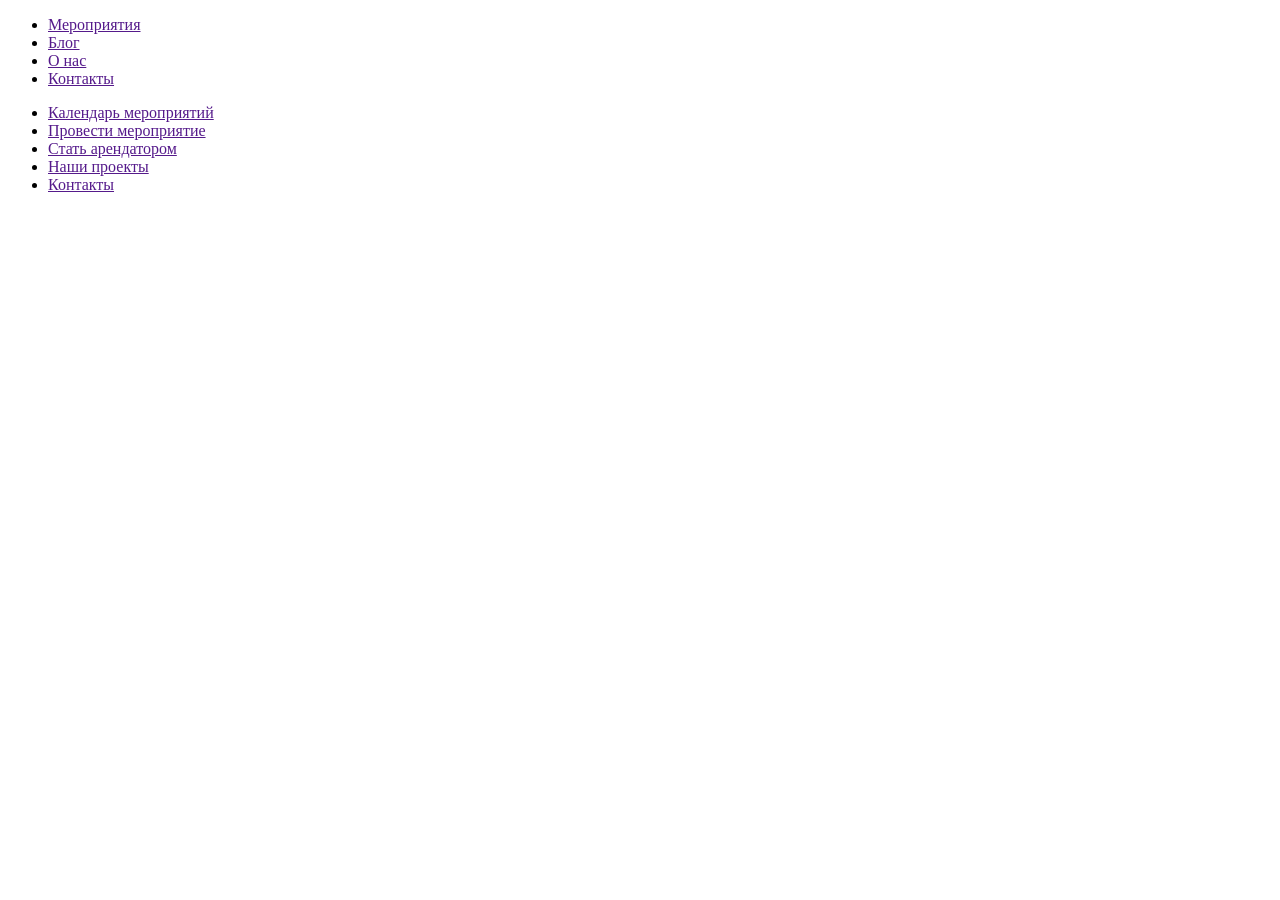
==== index.html @ 5c72752f "добавил базовую разметку" ====
<!DOCTYPE html>
<html lang="ru">
<head>
    <meta charset="UTF-8">
    <meta name="viewport" content="width=device-width, initial-scale=1.0">
    <title>Page title</title>
</head>
<body>
    <header>
        <nav>
            <ul>
                <li><a href="">Мероприятия</a> </li>
                <li><a href="">Блог</a> </li>
                <li><a href="">О нас</a> </li>
                <li><a href="">Контакты</a> </li>
            </ul>
        </nav>
    </header>
    <main>
        <section>
            <!--лого-->
        </section>
        <section>
            <!--О нас-->
        </section>
        <section>
             <!--Мероприятия-->
        </section>
        <section>
             <!--Блог-->
        </section>
        <section>
             <!--Контакты-->
        </section>
    </main>
    <footer>
        <nav>
            <ul>
                <li><a href="">Календарь мероприятий</a> </li>
                <li><a href="">Провести мероприятие</a> </li>
                <li><a href="">Стать арендатором</a> </li>
                <li><a href="">Наши проекты</a> </li>
                <li><a href="">Контакты</a> </li>
            </ul>
        </nav>
    </footer>
</body>
</html>
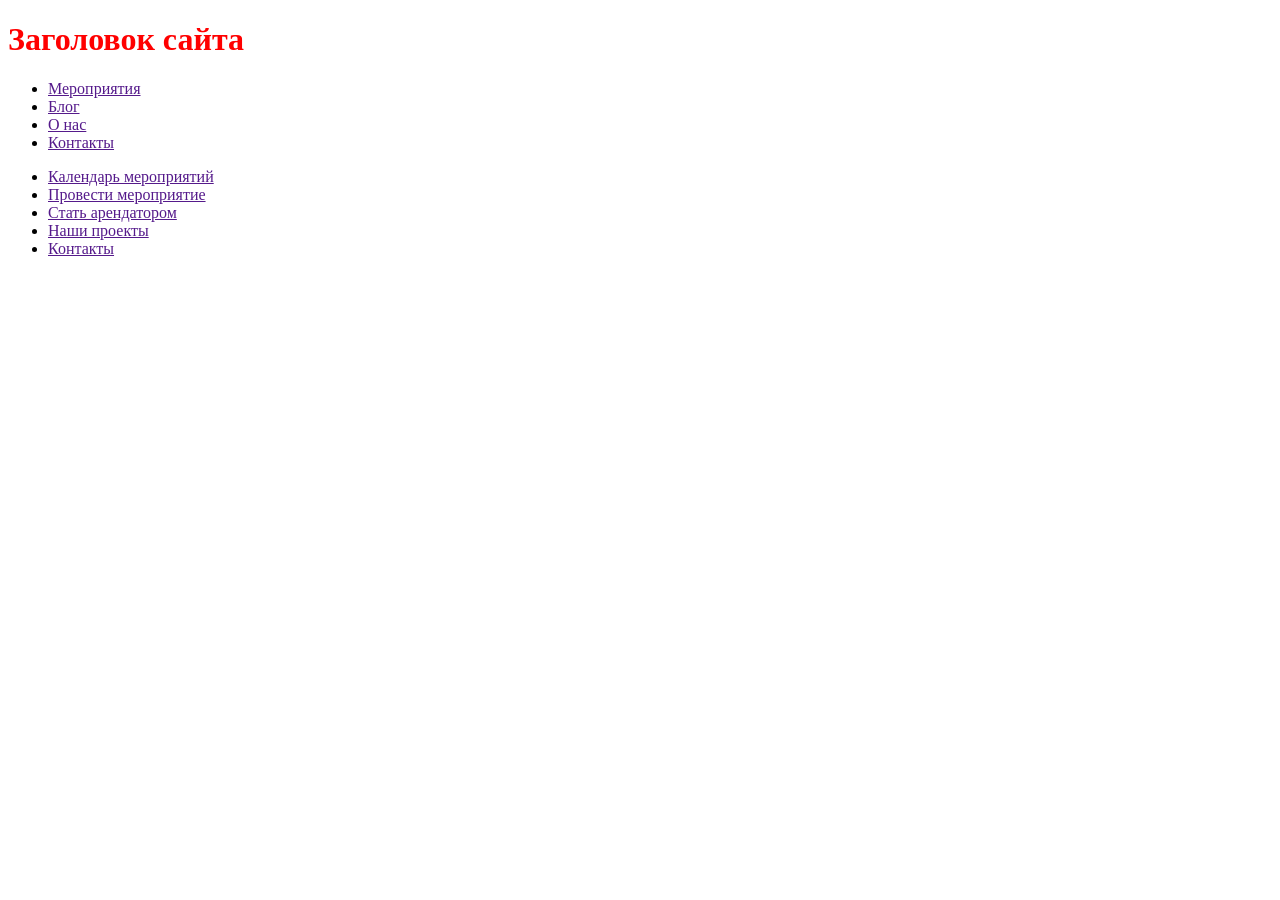
==== commit c1f21199: "добавил styles.css ; покрасил заголовок" ====
--- a/index.html
+++ b/index.html
@@ -4,9 +4,11 @@
     <meta charset="UTF-8">
     <meta name="viewport" content="width=device-width, initial-scale=1.0">
     <title>Page title</title>
+    <link rel="stylesheet" href="styles/styles.css">
 </head>
 <body>
     <header>
+        <h1>Заголовок сайта</h1>
         <nav>
             <ul>
                 <li><a href="">Мероприятия</a> </li>
--- a/styles/styles.css
+++ b/styles/styles.css
@@ -0,0 +1,3 @@
+h1 {
+    color:red;
+}
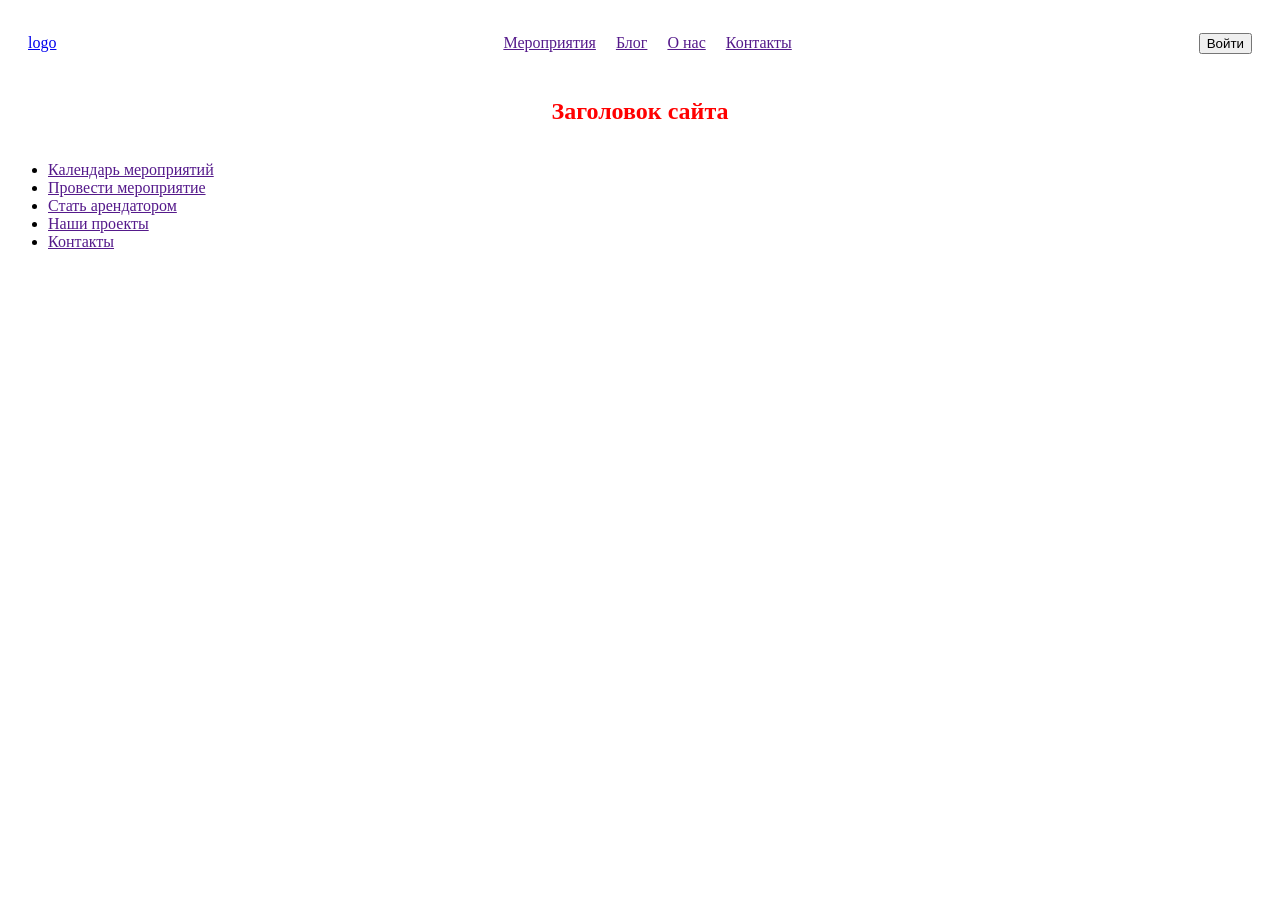
==== commit 24f5c9d2: "добавил css по заданию" ====
--- a/index.html
+++ b/index.html
@@ -7,42 +7,44 @@
     <link rel="stylesheet" href="styles/styles.css">
 </head>
 <body>
-    <header>
-        <h1>Заголовок сайта</h1>
-        <nav>
-            <ul>
-                <li><a href="">Мероприятия</a> </li>
-                <li><a href="">Блог</a> </li>
-                <li><a href="">О нас</a> </li>
-                <li><a href="">Контакты</a> </li>
+    <header class="header">
+        <a href="#" class="header__logo">logo</a>
+        <nav class="header__nav">
+            <ul class="nav__list">
+                <li class="header__link"><a href="">Мероприятия</a> </li>
+                <li class="header__link"><a href="">Блог</a> </li>
+                <li class="header__link"><a href="">О нас</a> </li>
+                <li class="header__link"><a href="">Контакты</a> </li>
             </ul>
         </nav>
+        <button class="header__button">Войти</button>
     </header>
-    <main>
-        <section>
+    <main class="main">
+        <section class="logo">
+             <h1 class="logo__title">Заголовок сайта</h1>
             <!--лого-->
         </section>
-        <section>
+        <section class="aboutus">
             <!--О нас-->
         </section>
-        <section>
+        <section class="events">
              <!--Мероприятия-->
         </section>
-        <section>
+        <section class="blog">
              <!--Блог-->
         </section>
-        <section>
+        <section class="contacts">
              <!--Контакты-->
         </section>
     </main>
-    <footer>
-        <nav>
-            <ul>
-                <li><a href="">Календарь мероприятий</a> </li>
-                <li><a href="">Провести мероприятие</a> </li>
-                <li><a href="">Стать арендатором</a> </li>
-                <li><a href="">Наши проекты</a> </li>
-                <li><a href="">Контакты</a> </li>
+    <footer class="footer">
+        <nav class="footer__nav">
+            <ul class="footer__list">
+                <li class="footer__item"><a href="">Календарь мероприятий</a> </li>
+                <li class="footer__item"><a href="">Провести мероприятие</a> </li>
+                <li class="footer__item"><a href="">Стать арендатором</a> </li>
+                <li class="footer__item"><a href="">Наши проекты</a> </li>
+                <li class="footer__item"><a href="">Контакты</a> </li>
             </ul>
         </nav>
     </footer>
--- a/styles/styles.css
+++ b/styles/styles.css
@@ -1,3 +1,19 @@
 h1 {
     color:red;
-}+}
+.header{
+    display: flex;
+    justify-content: space-between;
+    align-items: center;
+    padding:10px 20px;
+}
+.nav__list{
+     display: flex;
+    justify-content: space-between;
+    gap:20px;
+    list-style: none;
+}
+.logo{
+    display: flex;
+    justify-content: center;
+}
